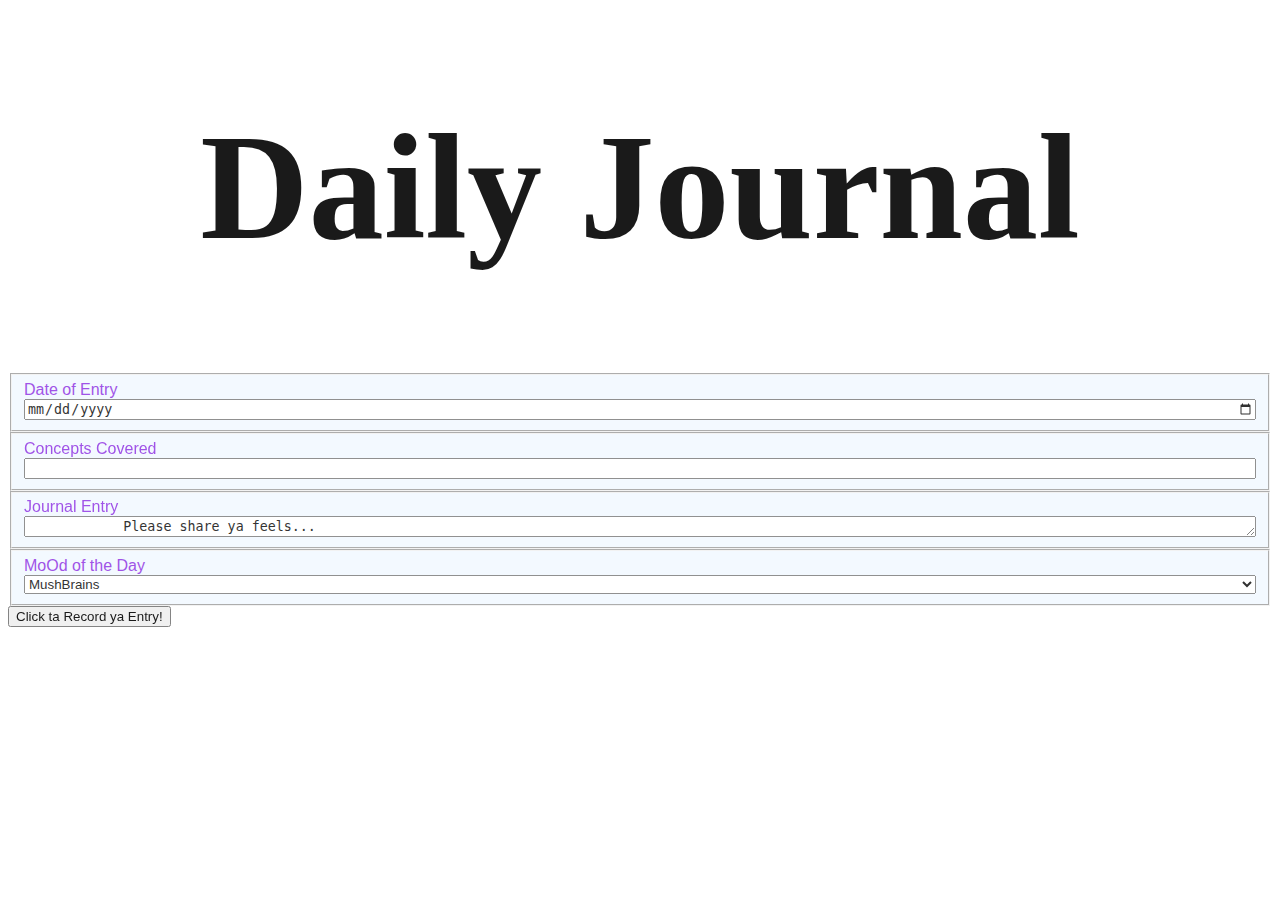
==== index.html @ 0bbcb0df "Execute-->All dogz go to Heaven" ====
<!DOCTYPE html>
<html lang="en">
<head>
    <meta charset="UTF-8">
    <meta name="viewport" content="width=device-width, initial-scale=1.0">
    <title>Document</title>
    <link rel="stylesheet" href="styles/journal.css">
</head>
<body>
    <h1><strong>Daily Journal</strong></h1>
   <form action="">
       <fieldset>
           <label for="journalDate">Date of Entry</label>
           <input type="date" name="journalDate" id="journalDate">
       </fieldset>
       <fieldset>
        <label for="coveredConcepts">Concepts Covered</label>
        <input type= "form" name="coveredConcepts" id="coveredConcepts">
    </fieldset>
    <fieldset> 
            <label for="journalEntry">Journal Entry</label>
            <textarea id="journalEntry" rows="1.5" cols="75">
            Please share ya feels...
            </textarea>     
    </fieldset>
    <fieldset>
        <label for="moodRing">MoOd of the Day</label>
    <select name="moodRing" id="moodRing">
        <option value="mush">MushBrains</option>
        <option value="tPAIN turnt">"Tpain Turnt"</option>
        <option value="Noodlin">Noodlin</option>
        <option value="TokyoDrift">Im Tokyo Drifting Brother</option>
    </select>
    </fieldset>
   </form> 
   <input type="button" onclick="alert('Ya broke the gosh dang computer, ya dingus')" value="Click ta Record ya Entry!">
</body>
</html>
---- styles/journal.css ----
html {
    background: url("https://ocdn.eu/pulscms-transforms/1/ZsXk9ktTURBXy80MTliZDAwMS0wZTYwLTQzNjEtYmNhMS0zYTYwOGMwNGMxMjUucG5nkpUCzQMUAMLDlQIAzQL4wsOBoTAB") no-repeat center fixed; 
    background-size: cover;
    opacity: 90% ;
   }
h1 {
    color: black;
    font-weight: bold;
    font-style: initial;
    font-size: 150px;
    font-family: inherit;
    text-align: center;
}
form {
    color: blueviolet;
    font-family: 'Franklin Gothic Medium', 'Arial Narrow', Arial, sans-serif;
    font-size: medium;
    display: flex;
    flex-direction: column;
}
fieldset {
    background-color:aliceblue;
    opacity: 90%;
    flex: inherit;
    display: flex;
    flex-direction: column;
}
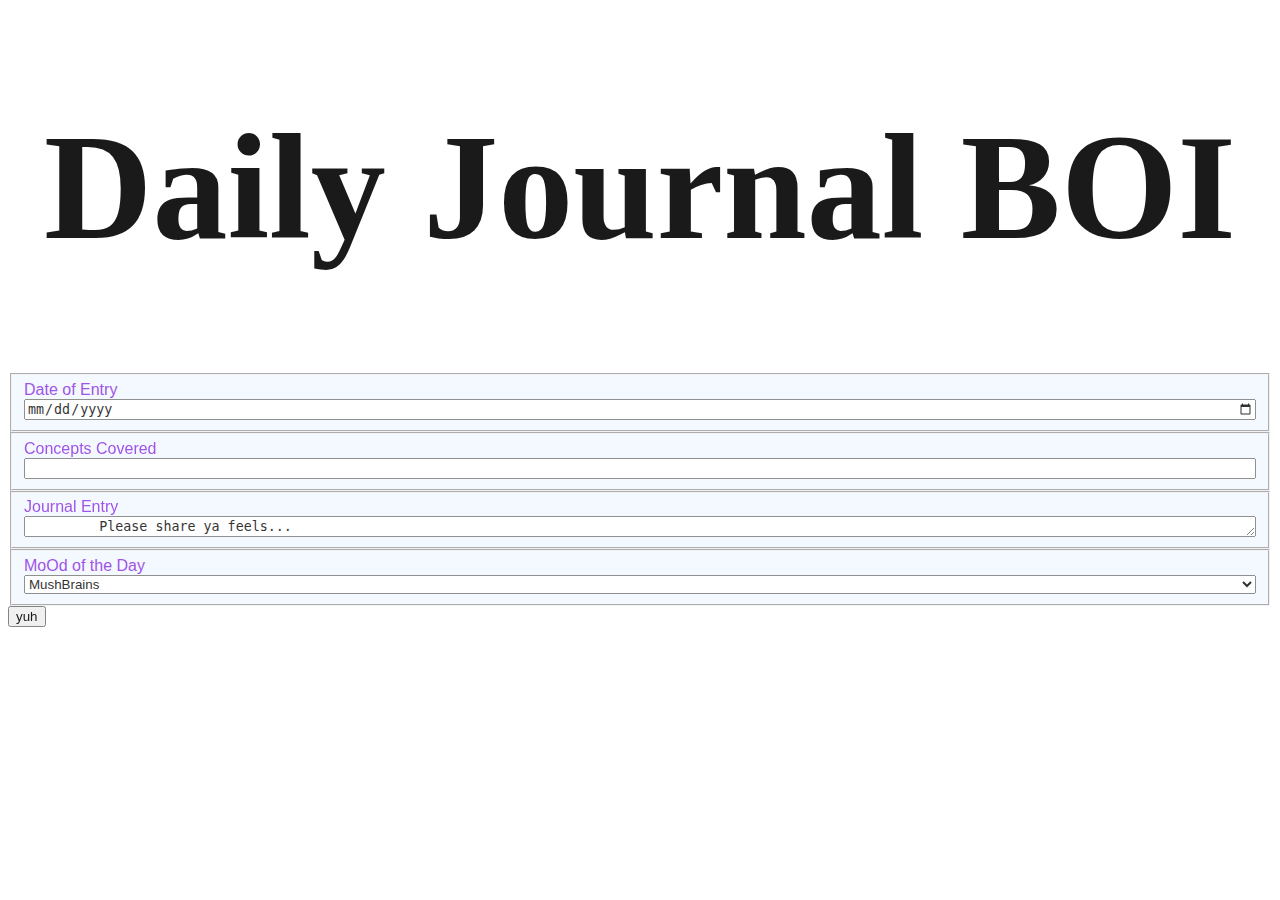
==== commit 1238de50: "Merge pull request #1 from TriggSumms/javaJournal" ====
--- a/index.html
+++ b/index.html
@@ -3,36 +3,48 @@
 <head>
     <meta charset="UTF-8">
     <meta name="viewport" content="width=device-width, initial-scale=1.0">
-    <title>Document</title>
+    <title>DAILY JOURNAL</title>
     <link rel="stylesheet" href="styles/journal.css">
 </head>
 <body>
-    <h1><strong>Daily Journal</strong></h1>
-   <form action="">
-       <fieldset>
-           <label for="journalDate">Date of Entry</label>
-           <input type="date" name="journalDate" id="journalDate">
-       </fieldset>
-       <fieldset>
-        <label for="coveredConcepts">Concepts Covered</label>
-        <input type= "form" name="coveredConcepts" id="coveredConcepts">
-    </fieldset>
-    <fieldset> 
-            <label for="journalEntry">Journal Entry</label>
-            <textarea id="journalEntry" rows="1.5" cols="75">
-            Please share ya feels...
-            </textarea>     
+    <main>
+    <h1><strong>Daily Journal BOI</strong></h1>
+<form>
+<fieldset>
+        <label for="journalDate">Date of Entry</label>
+        <input type="date" name="journalDate" id="journalDate">
     </fieldset>
     <fieldset>
-        <label for="moodRing">MoOd of the Day</label>
-    <select name="moodRing" id="moodRing">
-        <option value="mush">MushBrains</option>
-        <option value="tPAIN turnt">"Tpain Turnt"</option>
-        <option value="Noodlin">Noodlin</option>
-        <option value="TokyoDrift">Im Tokyo Drifting Brother</option>
-    </select>
-    </fieldset>
-   </form> 
-   <input type="button" onclick="alert('Ya broke the gosh dang computer, ya dingus')" value="Click ta Record ya Entry!">
+     <label for="coveredConcepts">Concepts Covered</label>
+     <input type= "form" name="coveredConcepts" id="coveredConcepts">
+ </fieldset>
+ <fieldset> 
+         <label for="journalEntry">Journal Entry</label>
+         <textarea id="journalEntry" rows="1.5" cols="75">
+         Please share ya feels...
+         </textarea>     
+ </fieldset>
+ <fieldset>
+     <label for="moodRing">MoOd of the Day</label>
+ <select name="moodRing" id="moodRing">
+     <option value="mush">MushBrains</option>
+     <option value="tPAIN turnt">"Tpain Turnt"</option>
+     <option value="Noodlin">Noodlin</option>
+     <option value="TokyoDrift">Im Tokyo Drifting Brother</option>
+ </select>
+ </fieldset>
+</form> 
+<input id="submit" type="submit" value= "yuh">
+
+<!-- Need to write container rules for showing off said transferred user entries -->
+<article class="entryLog">
+
+</article>
+</body>
+<!-- <script src="scripts/entry/data.js"></script> -->
+<!-- <script src="scripts/entry/entryComponent.js"></script> -->
+<!-- <script src="scripts/entry/entryList.js"></script> -->
+<script src="scripts/journal.js"></script>
+</main>
 </body>
 </html>--- a/styles/journal.css
+++ b/styles/journal.css
@@ -25,3 +25,19 @@
     display: flex;
     flex-direction: column;
 }
+.entryLog{
+    color: blueviolet;
+    font-family: 'Franklin Gothic Medium', 'Arial Narrow', Arial, sans-serif;
+    font-size: medium;
+    display: flex;
+    flex-direction: column;
+}
+h2
+    {
+        color: black;
+        font-weight: bold;
+        font-style: initial;
+        font-size: 30px;
+        font-family: inherit;
+        
+    }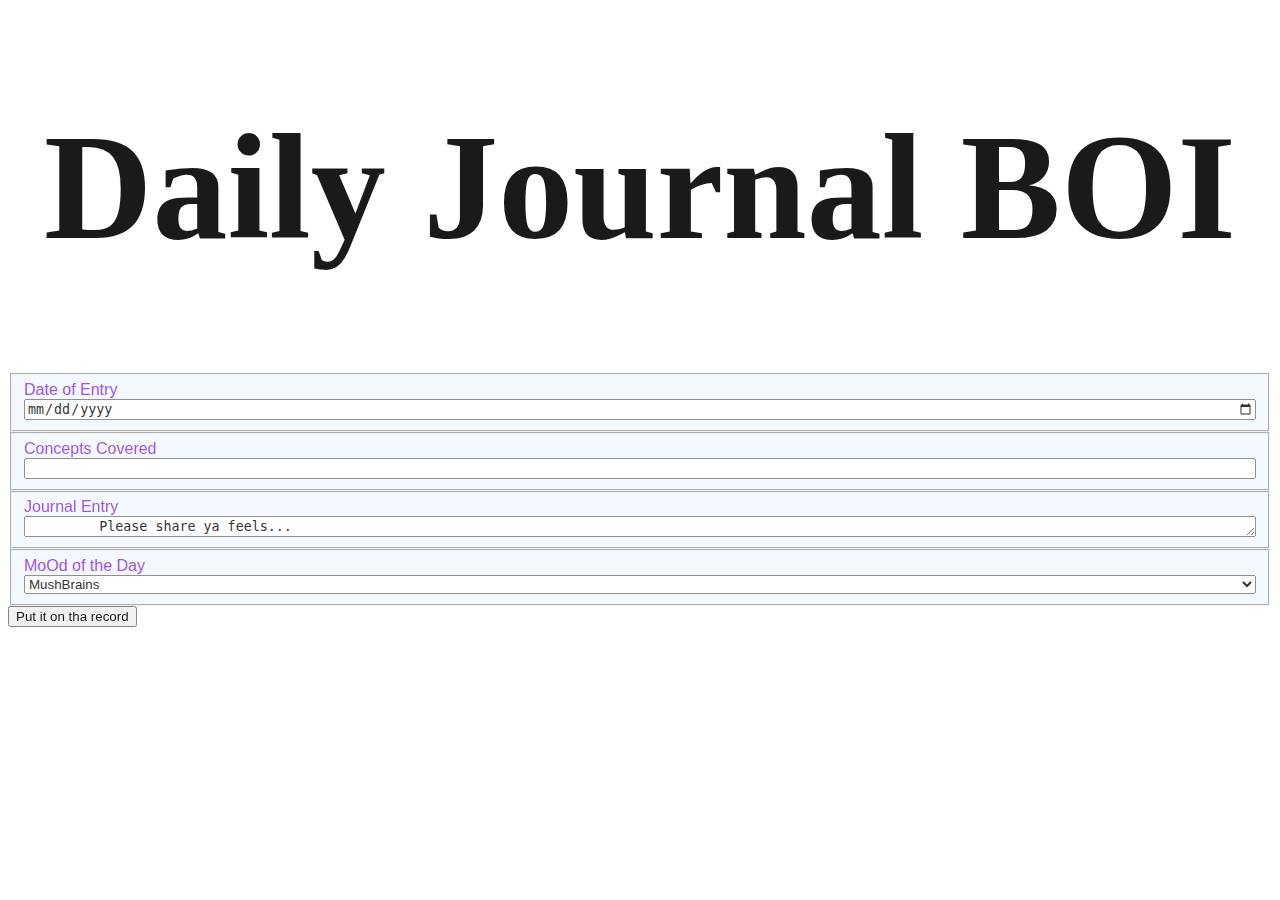
==== commit 00545f09: "Still got some work ta do" ====
--- a/index.html
+++ b/index.html
@@ -34,17 +34,17 @@
  </select>
  </fieldset>
 </form> 
-<input id="submit" type="submit" value= "yuh">
-
+<button id="saveEntry">Put it on tha record</button>
 <!-- Need to write container rules for showing off said transferred user entries -->
 <article class="entryLog">
 
+
 </article>
 </body>
-<!-- <script src="scripts/entry/data.js"></script> -->
-<!-- <script src="scripts/entry/entryComponent.js"></script> -->
-<!-- <script src="scripts/entry/entryList.js"></script> -->
-<script src="scripts/journal.js"></script>
+<!-- <script src="scripts/entry/data.js"></script>
+<script src="scripts/entry/entryComponent.js"></script>
+<script src="scripts/entry/entryList.js"></script>  -->
+<script type= "module" src="scripts/journal.js"></script>
 </main>
 </body>
 </html>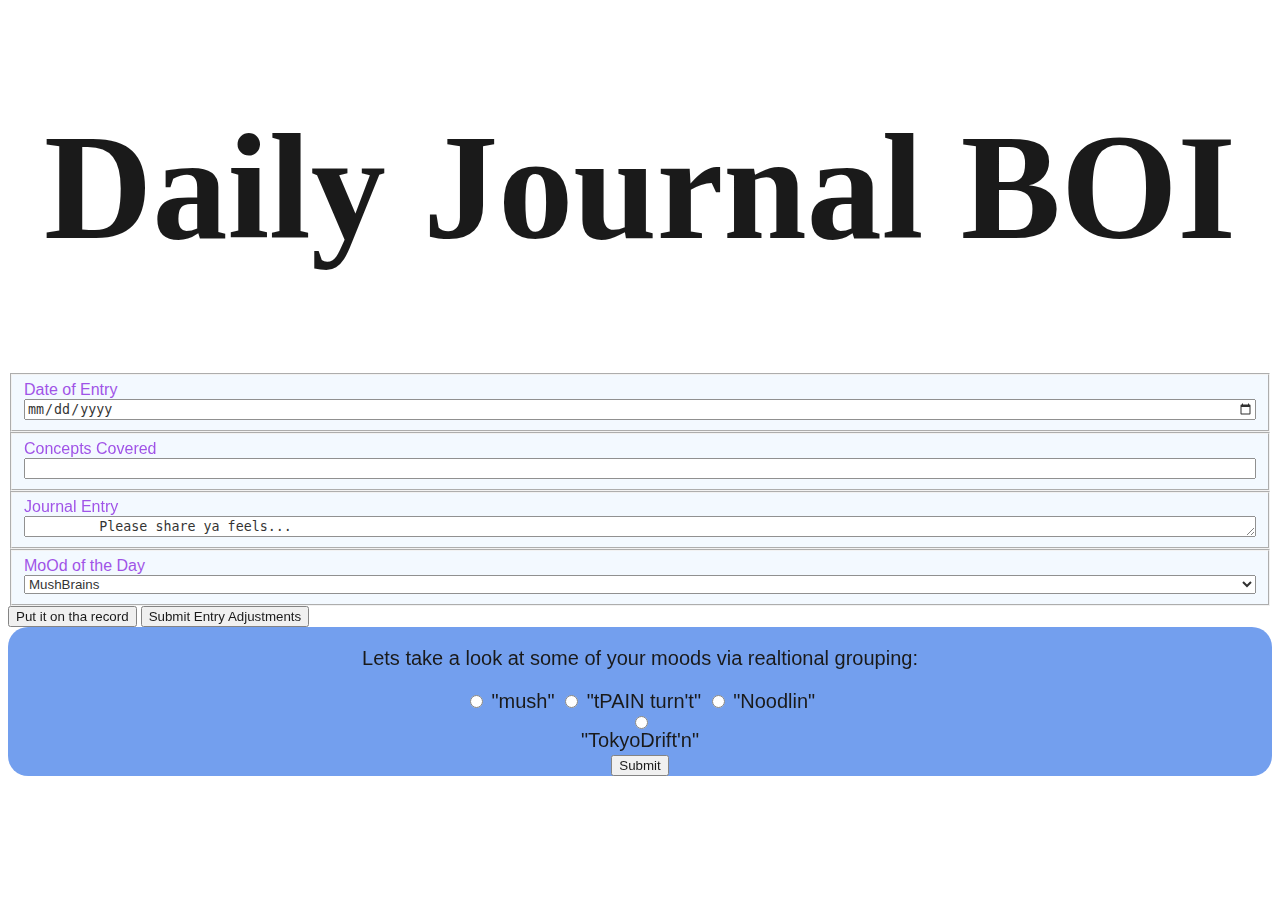
==== commit 6ff4ec0b: "Posting Good, Radio 10/4" ====
--- a/index.html
+++ b/index.html
@@ -12,21 +12,21 @@
 <form>
 <fieldset>
         <label for="journalDate">Date of Entry</label>
-        <input type="date" name="journalDate" id="journalDate">
+        <input type="date" name="journalDate" id="date">
     </fieldset>
     <fieldset>
      <label for="coveredConcepts">Concepts Covered</label>
-     <input type= "form" name="coveredConcepts" id="coveredConcepts">
+     <input type= "form" name="coveredConcepts" id="concepts">
  </fieldset>
  <fieldset> 
          <label for="journalEntry">Journal Entry</label>
-         <textarea id="journalEntry" rows="1.5" cols="75">
+         <textarea id="entry" rows="1.5" cols="75">
          Please share ya feels...
          </textarea>     
  </fieldset>
  <fieldset>
      <label for="moodRing">MoOd of the Day</label>
- <select name="moodRing" id="moodRing">
+ <select name="moodRing" id="mood">
      <option value="mush">MushBrains</option>
      <option value="tPAIN turnt">"Tpain Turnt"</option>
      <option value="Noodlin">Noodlin</option>
@@ -34,12 +34,41 @@
  </select>
  </fieldset>
 </form> 
-<button id="saveEntry">Put it on tha record</button>
-<!-- Need to write container rules for showing off said transferred user entries -->
+<button id="saveEntry" type="button" value="">Put it on tha record</button>
+<button id="editEntry">Submit Entry Adjustments</button>
+       
+<!-- Where I have placed Radio Buttons for filtering of entries -->
+<form class= "RadioSelectionContainer">
+            <p>Lets take a look at some of your moods via realtional grouping:</p>
+            <div>
+            <input type="radio" id="mush"
+            name="mood" value="">
+            <label for="mush">"mush"</label>
+        
+            <input type="radio" id="tPAIN turnt"
+            name="mood" value="">
+            <label for="tPAIN turnt">"tPAIN turn't"</label>
+        
+            <input type="radio" id="Noodlin"
+            name="mood" value="">
+            <label for="Noodlin">"Noodlin"</label>
+            </div>
+
+            <input type="radio" id="TokyoDrift"
+            name="mood" value="">
+            <label for="TokyoDrift'n">"TokyoDrift'n"</label>
+            </div>
+        
+            <div>
+            <button type="submit">Submit</button>
+            </div>
+</form>
+
+<!-- Where I am containing my Entries  -->
 <article class="entryLog">
 
+</article>
 
-</article>
 </body>
 <!-- <script src="scripts/entry/data.js"></script>
 <script src="scripts/entry/entryComponent.js"></script>
--- a/styles/journal.css
+++ b/styles/journal.css
@@ -25,19 +25,33 @@
     display: flex;
     flex-direction: column;
 }
-.entryLog{
+.entryLog {
+    background-color: whitesmoke;
+    border-radius: 20px;
     color: blueviolet;
     font-family: 'Franklin Gothic Medium', 'Arial Narrow', Arial, sans-serif;
     font-size: medium;
     display: flex;
     flex-direction: column;
 }
-h2
-    {
+h2 {
         color: black;
         font-weight: bold;
         font-style: initial;
         font-size: 30px;
         font-family: inherit;
         
-    }+    }
+
+.RadioSelectionContainer {
+    background-color: cornflowerblue;
+    font-size: 20px;
+    border-radius: 20px;
+    color: black;
+    font-family: 'Franklin Gothic Medium', 'Arial Narrow', Arial, sans-serif;
+    display: flex;
+    flex-direction: column;
+    justify-content: center;
+    align-items: center;
+
+}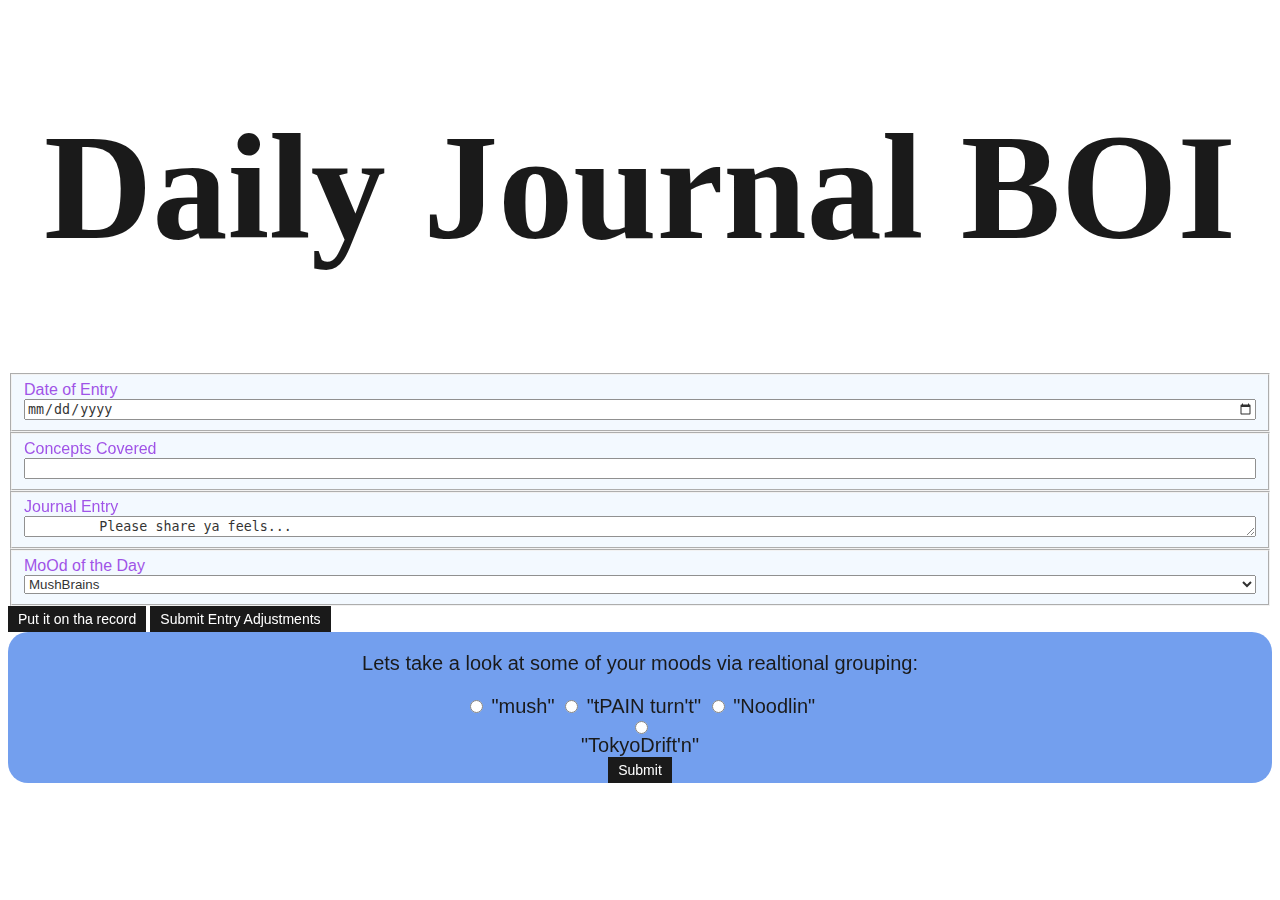
==== commit cad2059a: "Merge pull request #2 from TriggSumms/FinalJavaJournal" ====
--- a/index.html
+++ b/index.html
@@ -16,7 +16,7 @@
     </fieldset>
     <fieldset>
      <label for="coveredConcepts">Concepts Covered</label>
-     <input type= "form" name="coveredConcepts" id="concepts">
+     <input type= "form" name="coveredConcepts" id="concept">
  </fieldset>
  <fieldset> 
          <label for="journalEntry">Journal Entry</label>
@@ -65,7 +65,7 @@
 </form>
 
 <!-- Where I am containing my Entries  -->
-<article class="entryLog">
+<article class="entryLog" id= "entryLog">
 
 </article>
 
--- a/styles/journal.css
+++ b/styles/journal.css
@@ -43,15 +43,37 @@
         
     }
 
+
+ /* button styling */
 .RadioSelectionContainer {
     background-color: cornflowerblue;
     font-size: 20px;
     border-radius: 20px;
     color: black;
     font-family: 'Franklin Gothic Medium', 'Arial Narrow', Arial, sans-serif;
-    display: flex;
-    flex-direction: column;
     justify-content: center;
     align-items: center;
 
-}+}
+
+
+  button,
+  legend {
+    color: white;
+    background-color: black;
+    padding: 5px 10px;
+    border-radius: 0;
+    border: 0;
+    font-size: 14px;
+  }
+  
+  button:hover,
+  button:focus {
+    color: #999;
+  }
+  
+  button:active {
+    background-color: white;
+    color: black;
+    outline: 1px solid black;
+  }